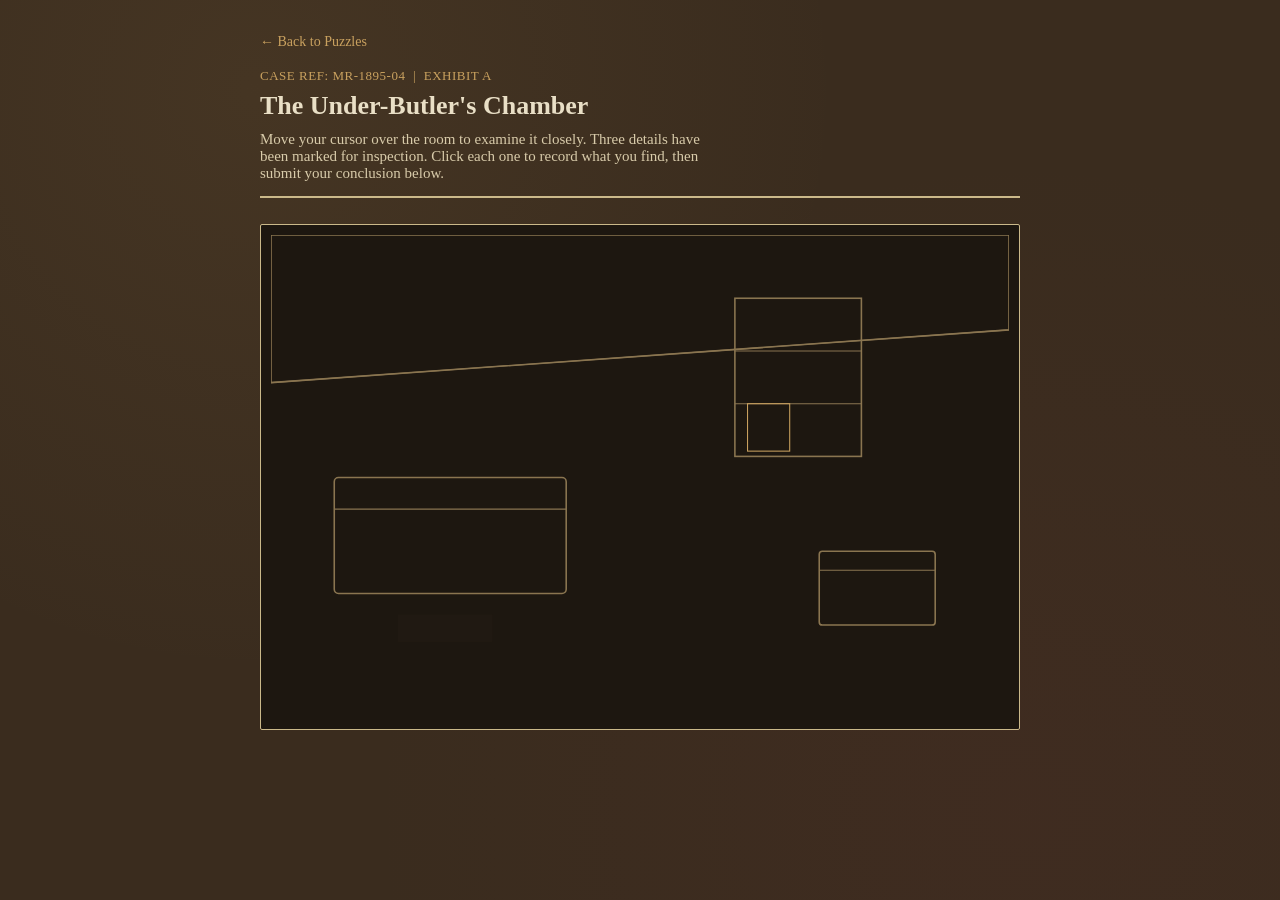
==== butlers-room-puzzle.html @ 9ac032d8 "Initial site: landing, roster with portraits, locations, puzzles" ====
<!DOCTYPE html>
<html lang="en">
<head>
<meta charset="UTF-8">
<meta name="viewport" content="width=device-width, initial-scale=1.0">
<meta name="robots" content="noindex, nofollow">
<title>MR-1895 — Exhibit: The Under-Butler's Chamber</title>
<style>
  :root {
    --ink: #241c14;
    --parchment: #e9dfc6;
    --parchment-dim: #d8cbaa;
    --wood: #3a2c1e;
    --candle: #c9a15f;
    --burgundy: #6d2a34;
    --line: #cbb98a;
  }

  * { box-sizing: border-box; }

  body {
    margin: 0;
    background: var(--wood);
    background-image:
      radial-gradient(circle at 20% 10%, rgba(201,161,95,0.08), transparent 45%),
      radial-gradient(circle at 80% 90%, rgba(109,42,52,0.10), transparent 50%);
    color: var(--parchment);
    font-family: "Iowan Old Style", "Palatino Linotype", Georgia, serif;
    min-height: 100vh;
    display: flex;
    justify-content: center;
    padding: 32px 16px 64px;
  }

  .sheet {
    max-width: 760px;
    width: 100%;
  }

  .case-header {
    border-bottom: 2px solid var(--line);
    padding-bottom: 14px;
    margin-bottom: 22px;
  }

  .case-ref {
    font-size: 13px;
    letter-spacing: 0.04em;
    color: var(--candle);
    margin: 0 0 6px;
  }

  h1 {
    font-size: 26px;
    font-weight: 600;
    margin: 0 0 8px;
    line-height: 1.25;
  }

  .instruction {
    font-size: 15px;
    color: var(--parchment-dim);
    margin: 0;
    max-width: 60ch;
  }

  .room-wrap {
    position: relative;
    background: #1d1710;
    border: 1px solid var(--line);
    border-radius: 2px;
    padding: 10px;
    margin: 26px 0;
  }

  svg { display: block; width: 100%; height: auto; }

  .hotspot {
    cursor: pointer;
    fill: transparent;
    stroke: var(--candle);
    stroke-width: 1.5;
    stroke-dasharray: 4 3;
    opacity: 0;
    transition: opacity 0.2s ease;
  }
  .hotspot:hover, .hotspot.examined { opacity: 0.9; }
  .hotspot.examined { stroke: var(--burgundy); }

  .hotspot-label {
    font-size: 11px;
    fill: var(--candle);
    opacity: 0;
    pointer-events: none;
    transition: opacity 0.2s ease;
    text-transform: none;
  }
  .hotspot:hover + .hotspot-label { opacity: 1; }

  .clue-log {
    margin-top: 6px;
  }

  .clue-card {
    display: none;
    border-left: 3px solid var(--burgundy);
    background: rgba(0,0,0,0.18);
    padding: 12px 16px;
    margin-bottom: 10px;
    font-size: 14.5px;
    line-height: 1.55;
  }
  .clue-card.visible { display: block; }
  .clue-card .clue-title {
    display: block;
    font-size: 12px;
    letter-spacing: 0.03em;
    color: var(--candle);
    margin-bottom: 4px;
  }

  .answer-block {
    margin-top: 28px;
    padding-top: 20px;
    border-top: 1px solid var(--line);
    display: none;
  }
  .answer-block.ready { display: block; }

  .answer-prompt {
    font-size: 15px;
    margin-bottom: 12px;
  }

  .answer-row {
    display: flex;
    gap: 10px;
    flex-wrap: wrap;
  }

  input[type="text"] {
    flex: 1;
    min-width: 200px;
    background: var(--parchment);
    color: var(--ink);
    border: 1px solid var(--line);
    border-radius: 2px;
    padding: 10px 12px;
    font-size: 15px;
    font-family: inherit;
  }

  button {
    background: var(--burgundy);
    color: var(--parchment);
    border: none;
    border-radius: 2px;
    padding: 10px 18px;
    font-size: 15px;
    font-family: inherit;
    cursor: pointer;
  }
  button:hover { background: #832f3c; }

  .feedback {
    margin-top: 12px;
    font-size: 14.5px;
    min-height: 20px;
  }
  .feedback.correct { color: #8fae7a; }
  .feedback.incorrect { color: #c98a6b; }
</style>
</head>
<body>
<div class="sheet">

  <a href="puzzles.html" style="display:inline-block; margin-bottom:18px; font-size:14px; color:var(--candle); text-decoration:none;">&larr; Back to Puzzles</a>

  <div class="case-header">
    <p class="case-ref">CASE REF: MR-1895-04 &nbsp;|&nbsp; EXHIBIT A</p>
    <h1>The Under-Butler's Chamber</h1>
    <p class="instruction">
      Move your cursor over the room to examine it closely. Three details have
      been marked for inspection. Click each one to record what you find,
      then submit your conclusion below.
    </p>
  </div>

  <!--
    ROOM DIAGRAM — placeholder ink-sketch built in SVG so the puzzle works
    with no image file at all. To swap in your real illustration instead:
    delete the <svg>...</svg> block below and replace it with:
      <img src="your-room-image.jpg" style="width:100%; display:block;">
    Then re-position the three <div class="hotspot-overlay"> hit areas
    (search for HOTSPOT 1 / 2 / 3 below) using percentage left/top/width/height
    so they sit over the right spots on your real image.
  -->
  <div class="room-wrap">
    <svg viewBox="0 0 700 460" xmlns="http://www.w3.org/2000/svg">
      <rect x="0" y="0" width="700" height="460" fill="#1d1710"/>
      <!-- sloped attic ceiling -->
      <polygon points="0,0 700,0 700,90 0,140" fill="none" stroke="#8a7550" stroke-width="1.5"/>
      <line x1="0" y1="140" x2="700" y2="90" stroke="#8a7550" stroke-width="1"/>
      <!-- bed -->
      <rect x="60" y="230" width="220" height="110" rx="4" fill="none" stroke="#8a7550" stroke-width="1.5"/>
      <line x1="60" y1="260" x2="280" y2="260" stroke="#8a7550" stroke-width="1"/>
      <!-- trunk, corner -->
      <rect x="520" y="300" width="110" height="70" rx="3" fill="none" stroke="#8a7550" stroke-width="1.5"/>
      <line x1="520" y1="318" x2="630" y2="318" stroke="#8a7550" stroke-width="1"/>
      <!-- chest of drawers -->
      <rect x="440" y="60" width="120" height="150" fill="none" stroke="#8a7550" stroke-width="1.5"/>
      <line x1="440" y1="110" x2="560" y2="110" stroke="#8a7550" stroke-width="1"/>
      <line x1="440" y1="160" x2="560" y2="160" stroke="#8a7550" stroke-width="1"/>
      <rect x="452" y="160" width="40" height="45" fill="none" stroke="#c9a15f" stroke-width="1"/>
      <!-- floorboard near bed, slightly darker plank -->
      <rect x="120" y="360" width="90" height="26" fill="#241c14" opacity="0.5"/>

      <!-- HOTSPOT 1: trunk -->
      <rect class="hotspot" data-clue="trunk" x="520" y="300" width="110" height="70" rx="3"/>
      <text class="hotspot-label" x="520" y="295">Examine the trunk</text>

      <!-- HOTSPOT 2: floorboard -->
      <rect class="hotspot" data-clue="floorboard" x="120" y="360" width="90" height="26"/>
      <text class="hotspot-label" x="120" y="404">Examine the floorboard</text>

      <!-- HOTSPOT 3: drawer -->
      <rect class="hotspot" data-clue="drawer" x="452" y="160" width="40" height="45"/>
      <text class="hotspot-label" x="452" y="222">Examine the drawer</text>
    </svg>
  </div>

  <div class="clue-log">
    <!--
      CLUE TEXT — edit the sentence inside each .clue-card to your real
      clue content. The clue-title is just a small caption label.
    -->
    <div class="clue-card" id="clue-trunk">
      <span class="clue-title">THE TRUNK</span>
      Beneath a folded coat, the lining has been recently unpicked and
      re-stitched with thread that doesn't match.
    </div>
    <div class="clue-card" id="clue-floorboard">
      <span class="clue-title">THE FLOORBOARD</span>
      One plank sits slightly proud of its neighbours, its nail heads
      scratched as though lifted and replaced more than once.
    </div>
    <div class="clue-card" id="clue-drawer">
      <span class="clue-title">THE DRAWER</span>
      A small brass key, too fine for any lock in this room, is tucked
      beneath a folded handkerchief.
    </div>
  </div>

  <!--
    ANSWER — edit the question text and the list of accepted answers.
    Matching is case-insensitive and ignores extra spaces; list every
    spelling/phrasing you're willing to accept.
  -->
  <div class="answer-block" id="answer-block">
    <p class="answer-prompt">
      Taken together — what has the under-butler hidden, and where?
    </p>
    <div class="answer-row">
      <input type="text" id="answer-input" placeholder="Type your answer…">
      <button id="submit-btn">Submit</button>
    </div>
    <p class="feedback" id="feedback"></p>
  </div>

</div>

<script>
  const ACCEPTED_ANSWERS = [
    "the ledger is in the trunk",
    "he hid the ledger in the trunk",
    "under the floorboard",
    "the key opens the trunk"
    // add more accepted phrasings here, all lowercase
  ];

  const examined = new Set();
  const totalHotspots = document.querySelectorAll(".hotspot").length;

  document.querySelectorAll(".hotspot").forEach(spot => {
    spot.addEventListener("click", () => {
      const clueId = spot.dataset.clue;
      document.getElementById("clue-" + clueId).classList.add("visible");
      spot.classList.add("examined");
      examined.add(clueId);
      if (examined.size === totalHotspots) {
        document.getElementById("answer-block").classList.add("ready");
      }
    });
  });

  document.getElementById("submit-btn").addEventListener("click", checkAnswer);
  document.getElementById("answer-input").addEventListener("keydown", e => {
    if (e.key === "Enter") checkAnswer();
  });

  function checkAnswer() {
    const raw = document.getElementById("answer-input").value;
    const normalized = raw.trim().toLowerCase().replace(/\s+/g, " ");
    const feedback = document.getElementById("feedback");
    if (ACCEPTED_ANSWERS.includes(normalized)) {
      feedback.textContent = "Correct. Watson's notes confirm your deduction.";
      feedback.className = "feedback correct";
    } else {
      feedback.textContent = "Not quite — examine the clues again.";
      feedback.className = "feedback incorrect";
    }
  }
</script>
</body>
</html>
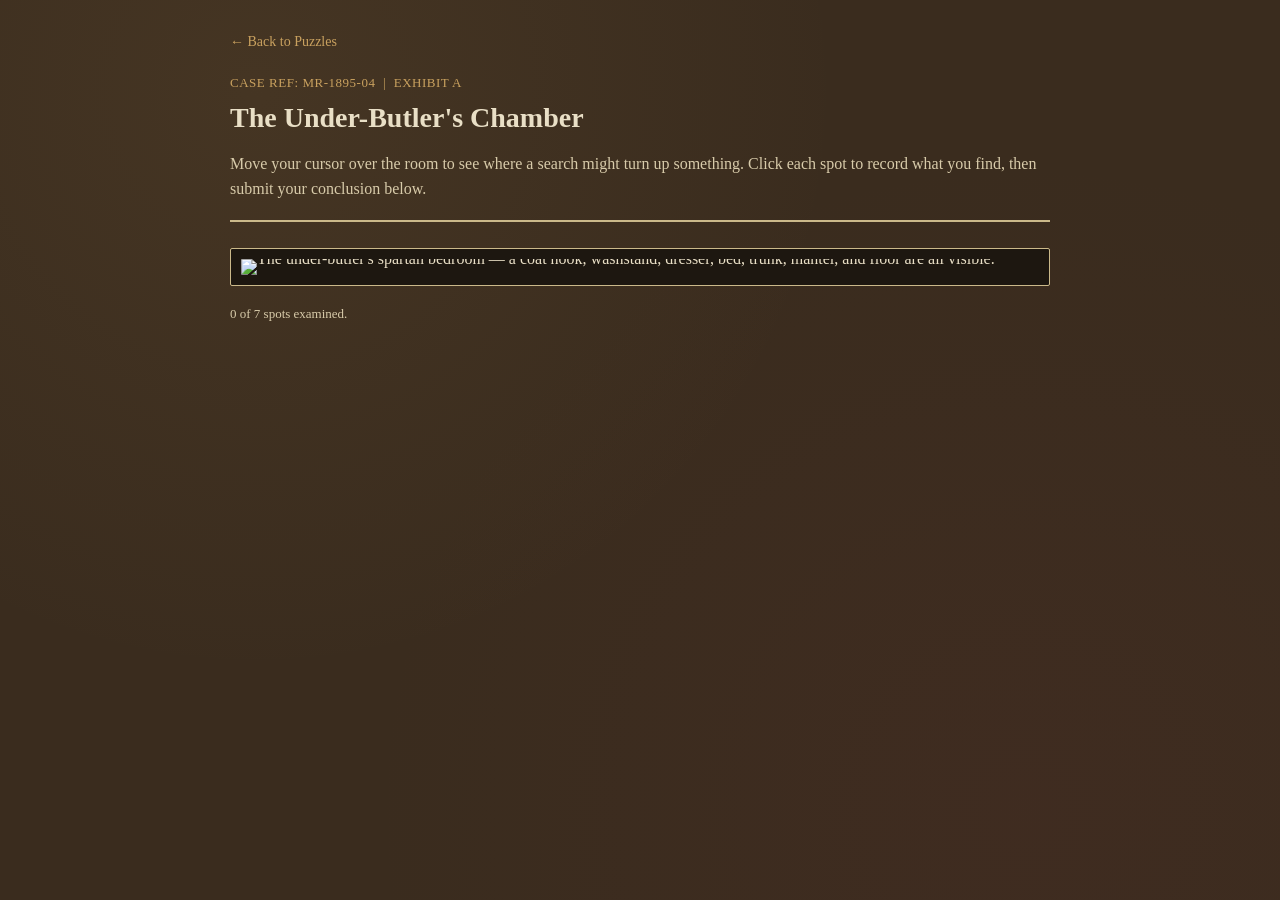
==== commit a9a0c123: "Replace butler's room puzzle placeholder with finished version Swaps the SVG sketch placeholder for " ====
--- a/butlers-room-puzzle.html
+++ b/butlers-room-puzzle.html
@@ -5,65 +5,8 @@
 <meta name="viewport" content="width=device-width, initial-scale=1.0">
 <meta name="robots" content="noindex, nofollow">
 <title>MR-1895 — Exhibit: The Under-Butler's Chamber</title>
+<link rel="stylesheet" href="style.css">
 <style>
-  :root {
-    --ink: #241c14;
-    --parchment: #e9dfc6;
-    --parchment-dim: #d8cbaa;
-    --wood: #3a2c1e;
-    --candle: #c9a15f;
-    --burgundy: #6d2a34;
-    --line: #cbb98a;
-  }
-
-  * { box-sizing: border-box; }
-
-  body {
-    margin: 0;
-    background: var(--wood);
-    background-image:
-      radial-gradient(circle at 20% 10%, rgba(201,161,95,0.08), transparent 45%),
-      radial-gradient(circle at 80% 90%, rgba(109,42,52,0.10), transparent 50%);
-    color: var(--parchment);
-    font-family: "Iowan Old Style", "Palatino Linotype", Georgia, serif;
-    min-height: 100vh;
-    display: flex;
-    justify-content: center;
-    padding: 32px 16px 64px;
-  }
-
-  .sheet {
-    max-width: 760px;
-    width: 100%;
-  }
-
-  .case-header {
-    border-bottom: 2px solid var(--line);
-    padding-bottom: 14px;
-    margin-bottom: 22px;
-  }
-
-  .case-ref {
-    font-size: 13px;
-    letter-spacing: 0.04em;
-    color: var(--candle);
-    margin: 0 0 6px;
-  }
-
-  h1 {
-    font-size: 26px;
-    font-weight: 600;
-    margin: 0 0 8px;
-    line-height: 1.25;
-  }
-
-  .instruction {
-    font-size: 15px;
-    color: var(--parchment-dim);
-    margin: 0;
-    max-width: 60ch;
-  }
-
   .room-wrap {
     position: relative;
     background: #1d1710;
@@ -71,35 +14,53 @@
     border-radius: 2px;
     padding: 10px;
     margin: 26px 0;
-  }
-
-  svg { display: block; width: 100%; height: auto; }
+    line-height: 0;
+  }
+
+  .room-wrap img {
+    display: block;
+    width: 100%;
+    height: auto;
+    border-radius: 1px;
+  }
 
   .hotspot {
+    position: absolute;
+    border: 1.5px dashed transparent;
+    border-radius: 3px;
     cursor: pointer;
-    fill: transparent;
-    stroke: var(--candle);
-    stroke-width: 1.5;
-    stroke-dasharray: 4 3;
-    opacity: 0;
-    transition: opacity 0.2s ease;
-  }
-  .hotspot:hover, .hotspot.examined { opacity: 0.9; }
-  .hotspot.examined { stroke: var(--burgundy); }
-
-  .hotspot-label {
+    transition: border-color 0.2s ease, background 0.2s ease;
+  }
+  .hotspot:hover,
+  .hotspot:focus-visible {
+    border-color: var(--candle);
+    background: rgba(201, 161, 95, 0.10);
+  }
+  .hotspot.examined {
+    border-color: var(--burgundy);
+  }
+  .hotspot.examined.evidence {
+    border-color: #8fae7a;
+  }
+
+  .hotspot-tag {
+    position: absolute;
+    bottom: -22px;
+    left: 0;
     font-size: 11px;
-    fill: var(--candle);
+    color: var(--candle);
+    background: rgba(0,0,0,0.6);
+    padding: 2px 6px;
+    border-radius: 2px;
+    white-space: nowrap;
     opacity: 0;
     pointer-events: none;
     transition: opacity 0.2s ease;
-    text-transform: none;
-  }
-  .hotspot:hover + .hotspot-label { opacity: 1; }
-
-  .clue-log {
-    margin-top: 6px;
-  }
+  }
+  .hotspot:hover .hotspot-tag,
+  .hotspot:focus-visible .hotspot-tag { opacity: 1; }
+
+  .clue-log { margin-top: 6px; }
 
   .clue-card {
     display: none;
@@ -109,8 +70,11 @@
     margin-bottom: 10px;
     font-size: 14.5px;
     line-height: 1.55;
+    color: var(--parchment);
   }
   .clue-card.visible { display: block; }
+  .clue-card.evidence { border-left-color: #8fae7a; }
+
   .clue-card .clue-title {
     display: block;
     font-size: 12px;
@@ -118,6 +82,16 @@
     color: var(--candle);
     margin-bottom: 4px;
   }
+  .clue-card.evidence .clue-title::after {
+    content: "  —  EVIDENCE";
+    color: #8fae7a;
+  }
+
+  .progress-note {
+    font-size: 13px;
+    color: var(--parchment-dim);
+    margin: -8px 0 18px;
+  }
 
   .answer-block {
     margin-top: 28px;
@@ -127,16 +101,9 @@
   }
   .answer-block.ready { display: block; }
 
-  .answer-prompt {
-    font-size: 15px;
-    margin-bottom: 12px;
-  }
-
-  .answer-row {
-    display: flex;
-    gap: 10px;
-    flex-wrap: wrap;
-  }
+  .answer-prompt { font-size: 15px; margin-bottom: 12px; color: var(--parchment); }
+
+  .answer-row { display: flex; gap: 10px; flex-wrap: wrap; }
 
   input[type="text"] {
     flex: 1;
@@ -162,103 +129,116 @@
   }
   button:hover { background: #832f3c; }
 
-  .feedback {
-    margin-top: 12px;
-    font-size: 14.5px;
-    min-height: 20px;
-  }
+  .feedback { margin-top: 12px; font-size: 14.5px; min-height: 20px; }
   .feedback.correct { color: #8fae7a; }
   .feedback.incorrect { color: #c98a6b; }
 </style>
 </head>
 <body>
-<div class="sheet">
-
-  <a href="puzzles.html" style="display:inline-block; margin-bottom:18px; font-size:14px; color:var(--candle); text-decoration:none;">&larr; Back to Puzzles</a>
-
-  <div class="case-header">
-    <p class="case-ref">CASE REF: MR-1895-04 &nbsp;|&nbsp; EXHIBIT A</p>
-    <h1>The Under-Butler's Chamber</h1>
-    <p class="instruction">
-      Move your cursor over the room to examine it closely. Three details have
-      been marked for inspection. Click each one to record what you find,
-      then submit your conclusion below.
-    </p>
+<div class="page">
+
+  <a class="back-link" href="puzzles.html">&larr; Back to Puzzles</a>
+
+  <p class="case-ref">CASE REF: MR-1895-04 &nbsp;|&nbsp; EXHIBIT A</p>
+  <h1>The Under-Butler's Chamber</h1>
+  <p>
+    Move your cursor over the room to see where a search might turn up
+    something. Click each spot to record what you find, then submit your
+    conclusion below.
+  </p>
+
+  <hr class="divider">
+
+  <div class="room-wrap">
+    <img src="puzzles/butlers-room.png" alt="The under-butler's spartan bedroom — a coat hook, washstand, dresser, bed, trunk, mantel, and floor are all visible.">
+
+    <div class="hotspot" data-clue="hook" style="left:12%; top:23%; width:9%; height:26%;">
+      <span class="hotspot-tag">Coat on the hook</span>
+    </div>
+
+    <div class="hotspot" data-clue="washstand" style="left:10%; top:52%; width:15%; height:30%;">
+      <span class="hotspot-tag">Washstand</span>
+    </div>
+
+    <div class="hotspot" data-clue="drawers" style="left:29%; top:37%; width:11%; height:29%;">
+      <span class="hotspot-tag">Chest of drawers</span>
+    </div>
+
+    <div class="hotspot" data-clue="mattress" style="left:45%; top:43%; width:29%; height:22%;">
+      <span class="hotspot-tag">Bed &amp; mattress</span>
+    </div>
+
+    <div class="hotspot" data-clue="trunk" style="left:43%; top:63%; width:13%; height:14%;">
+      <span class="hotspot-tag">Trunk</span>
+    </div>
+
+    <div class="hotspot" data-clue="mantel" style="left:74%; top:36%; width:10%; height:10%;">
+      <span class="hotspot-tag">Mantel shelf</span>
+    </div>
+
+    <div class="hotspot" data-clue="floorboard" style="left:62%; top:70%; width:16%; height:12%;">
+      <span class="hotspot-tag">The floor, near the hearth</span>
+    </div>
+
   </div>
 
-  <!--
-    ROOM DIAGRAM — placeholder ink-sketch built in SVG so the puzzle works
-    with no image file at all. To swap in your real illustration instead:
-    delete the <svg>...</svg> block below and replace it with:
-      <img src="your-room-image.jpg" style="width:100%; display:block;">
-    Then re-position the three <div class="hotspot-overlay"> hit areas
-    (search for HOTSPOT 1 / 2 / 3 below) using percentage left/top/width/height
-    so they sit over the right spots on your real image.
-  -->
-  <div class="room-wrap">
-    <svg viewBox="0 0 700 460" xmlns="http://www.w3.org/2000/svg">
-      <rect x="0" y="0" width="700" height="460" fill="#1d1710"/>
-      <!-- sloped attic ceiling -->
-      <polygon points="0,0 700,0 700,90 0,140" fill="none" stroke="#8a7550" stroke-width="1.5"/>
-      <line x1="0" y1="140" x2="700" y2="90" stroke="#8a7550" stroke-width="1"/>
-      <!-- bed -->
-      <rect x="60" y="230" width="220" height="110" rx="4" fill="none" stroke="#8a7550" stroke-width="1.5"/>
-      <line x1="60" y1="260" x2="280" y2="260" stroke="#8a7550" stroke-width="1"/>
-      <!-- trunk, corner -->
-      <rect x="520" y="300" width="110" height="70" rx="3" fill="none" stroke="#8a7550" stroke-width="1.5"/>
-      <line x1="520" y1="318" x2="630" y2="318" stroke="#8a7550" stroke-width="1"/>
-      <!-- chest of drawers -->
-      <rect x="440" y="60" width="120" height="150" fill="none" stroke="#8a7550" stroke-width="1.5"/>
-      <line x1="440" y1="110" x2="560" y2="110" stroke="#8a7550" stroke-width="1"/>
-      <line x1="440" y1="160" x2="560" y2="160" stroke="#8a7550" stroke-width="1"/>
-      <rect x="452" y="160" width="40" height="45" fill="none" stroke="#c9a15f" stroke-width="1"/>
-      <!-- floorboard near bed, slightly darker plank -->
-      <rect x="120" y="360" width="90" height="26" fill="#241c14" opacity="0.5"/>
-
-      <!-- HOTSPOT 1: trunk -->
-      <rect class="hotspot" data-clue="trunk" x="520" y="300" width="110" height="70" rx="3"/>
-      <text class="hotspot-label" x="520" y="295">Examine the trunk</text>
-
-      <!-- HOTSPOT 2: floorboard -->
-      <rect class="hotspot" data-clue="floorboard" x="120" y="360" width="90" height="26"/>
-      <text class="hotspot-label" x="120" y="404">Examine the floorboard</text>
-
-      <!-- HOTSPOT 3: drawer -->
-      <rect class="hotspot" data-clue="drawer" x="452" y="160" width="40" height="45"/>
-      <text class="hotspot-label" x="452" y="222">Examine the drawer</text>
-    </svg>
-  </div>
+  <p class="progress-note" id="progress-note">0 of 7 spots examined.</p>
 
   <div class="clue-log">
-    <!--
-      CLUE TEXT — edit the sentence inside each .clue-card to your real
-      clue content. The clue-title is just a small caption label.
-    -->
+
+    <div class="clue-card" id="clue-hook">
+      <span class="clue-title">THE COAT HOOK</span>
+      A worn work jacket, nothing in the pockets but a stub of pencil and a
+      few crumbs of tobacco. Unremarkable.
+    </div>
+
+    <div class="clue-card" id="clue-washstand">
+      <span class="clue-title">THE WASHSTAND</span>
+      A chipped basin and pitcher, water gone cold. The soap is worn down
+      to a sliver — a man who washes carefully, that's all.
+    </div>
+
+    <div class="clue-card evidence" id="clue-drawers">
+      <span class="clue-title">THE CHEST OF DRAWERS</span>
+      Folded shirts, a spare collar, a waistcoat pushed to the back. The
+      waistcoat's lining has been unpicked and re-sewn along one seam —
+      clumsily, in a thread that doesn't match. Inside: a torn corner of
+      paper, hand-ruled with figures in a careful, surveyor's hand.
+    </div>
+
+    <div class="clue-card" id="clue-mattress">
+      <span class="clue-title">THE MATTRESS</span>
+      Something hard beneath the ticking. A small flask, drink long since
+      evaporated to a sour residue. A private vice, perhaps — but not the
+      one you're looking for.
+    </div>
+
     <div class="clue-card" id="clue-trunk">
       <span class="clue-title">THE TRUNK</span>
-      Beneath a folded coat, the lining has been recently unpicked and
-      re-stitched with thread that doesn't match.
-    </div>
-    <div class="clue-card" id="clue-floorboard">
-      <span class="clue-title">THE FLOORBOARD</span>
-      One plank sits slightly proud of its neighbours, its nail heads
-      scratched as though lifted and replaced more than once.
-    </div>
-    <div class="clue-card" id="clue-drawer">
-      <span class="clue-title">THE DRAWER</span>
-      A small brass key, too fine for any lock in this room, is tucked
-      beneath a folded handkerchief.
-    </div>
+      A spare pair of boots, a Bible with a cracked spine, a bundle of old
+      letters tied with string and long since read to pieces. Nothing
+      hidden here.
+    </div>
+
+    <div class="clue-card" id="clue-mantel">
+      <span class="clue-title">THE MANTEL SHELF</span>
+      A single dried flower, pressed flat and kept long past its bloom.
+      Sentiment, most likely — a keepsake, not a clue.
+    </div>
+
+    <div class="clue-card evidence" id="clue-floorboard">
+      <span class="clue-title">THE FLOOR, NEAR THE HEARTH</span>
+      One board sits a shade lighter than its neighbours — lifted and
+      replaced more than once. Beneath it: a small brown bottle, half
+      empty, and a chemist's receipt. The printed address reads
+      <em>Wardour Street</em>.
+    </div>
+
   </div>
 
-  <!--
-    ANSWER — edit the question text and the list of accepted answers.
-    Matching is case-insensitive and ignores extra spaces; list every
-    spelling/phrasing you're willing to accept.
-  -->
   <div class="answer-block" id="answer-block">
     <p class="answer-prompt">
-      Taken together — what has the under-butler hidden, and where?
+      Taken together — what has Edwin been hiding, and where does it point you next?
     </p>
     <div class="answer-row">
       <input type="text" id="answer-input" placeholder="Type your answer…">
@@ -271,25 +251,40 @@
 
 <script>
   const ACCEPTED_ANSWERS = [
-    "the ledger is in the trunk",
-    "he hid the ledger in the trunk",
-    "under the floorboard",
-    "the key opens the trunk"
-    // add more accepted phrasings here, all lowercase
+    "wardour street",
+    "the receipt points to wardour street",
+    "laudanum and a torn map corner",
+    "he stole a piece of brunton's map and has a laudanum habit",
+    "laudanum, wardour street",
+    "the map corner and the laudanum bottle point to wardour street"
   ];
 
   const examined = new Set();
   const totalHotspots = document.querySelectorAll(".hotspot").length;
+  const progressNote = document.getElementById("progress-note");
 
   document.querySelectorAll(".hotspot").forEach(spot => {
-    spot.addEventListener("click", () => {
+    spot.setAttribute("tabindex", "0");
+    spot.setAttribute("role", "button");
+
+    const reveal = () => {
       const clueId = spot.dataset.clue;
-      document.getElementById("clue-" + clueId).classList.add("visible");
+      const card = document.getElementById("clue-" + clueId);
+      card.classList.add("visible");
       spot.classList.add("examined");
+      if (card.classList.contains("evidence")) {
+        spot.classList.add("evidence");
+      }
       examined.add(clueId);
+      progressNote.textContent = examined.size + " of " + totalHotspots + " spots examined.";
       if (examined.size === totalHotspots) {
         document.getElementById("answer-block").classList.add("ready");
       }
+    };
+
+    spot.addEventListener("click", reveal);
+    spot.addEventListener("keydown", e => {
+      if (e.key === "Enter" || e.key === " ") { e.preventDefault(); reveal(); }
     });
   });
 
@@ -302,11 +297,14 @@
     const raw = document.getElementById("answer-input").value;
     const normalized = raw.trim().toLowerCase().replace(/\s+/g, " ");
     const feedback = document.getElementById("feedback");
-    if (ACCEPTED_ANSWERS.includes(normalized)) {
-      feedback.textContent = "Correct. Watson's notes confirm your deduction.";
+    const isCorrect = ACCEPTED_ANSWERS.some(a => normalized.includes(a)) ||
+                       normalized.includes("wardour") ||
+                       (normalized.includes("laudanum") && normalized.includes("map"));
+    if (isCorrect) {
+      feedback.textContent = "Correct. Present the bottle and the receipt together, and Edwin will have nowhere left to stand.";
       feedback.className = "feedback correct";
     } else {
-      feedback.textContent = "Not quite — examine the clues again.";
+      feedback.textContent = "Not quite — look again at what the floor and the drawers gave up.";
       feedback.className = "feedback incorrect";
     }
   }
--- a/style.css
+++ b/style.css
@@ -0,0 +1,225 @@
+/* ============================================================
+   SHARED STYLESHEET
+   Every page links to this one file, so a change here (colors,
+   fonts, spacing) updates the whole site at once. Edit the
+   :root variables below to retheme everything in one place.
+   ============================================================ */
+
+:root {
+  --ink: #241c14;
+  --parchment: #e9dfc6;
+  --parchment-dim: #d8cbaa;
+  --wood: #3a2c1e;
+  --candle: #c9a15f;
+  --burgundy: #6d2a34;
+  --line: #cbb98a;
+}
+
+* { box-sizing: border-box; }
+
+body {
+  margin: 0;
+  background: var(--wood);
+  background-image:
+    radial-gradient(circle at 20% 10%, rgba(201,161,95,0.08), transparent 45%),
+    radial-gradient(circle at 80% 90%, rgba(109,42,52,0.10), transparent 50%);
+  color: var(--parchment);
+  font-family: "Iowan Old Style", "Palatino Linotype", Georgia, serif;
+  min-height: 100vh;
+  padding: 32px 16px 64px;
+}
+
+.page {
+  max-width: 820px;
+  margin: 0 auto;
+}
+
+.case-ref {
+  font-size: 13px;
+  letter-spacing: 0.04em;
+  color: var(--candle);
+  margin: 0 0 6px;
+}
+
+h1 {
+  font-size: 28px;
+  font-weight: 600;
+  margin: 0 0 10px;
+  line-height: 1.25;
+}
+
+h2 {
+  font-size: 20px;
+  font-weight: 600;
+  margin: 0 0 8px;
+}
+
+p {
+  line-height: 1.6;
+  color: var(--parchment-dim);
+}
+
+a {
+  color: var(--candle);
+}
+
+.back-link {
+  display: inline-block;
+  margin-bottom: 22px;
+  font-size: 14px;
+  color: var(--candle);
+  text-decoration: none;
+  border-bottom: 1px solid transparent;
+}
+.back-link:hover { border-bottom-color: var(--candle); }
+
+.divider {
+  border: none;
+  border-top: 2px solid var(--line);
+  margin: 18px 0 26px;
+}
+
+/* Card grid, used on the landing page and roster page */
+.card-grid {
+  display: grid;
+  grid-template-columns: repeat(auto-fit, minmax(220px, 1fr));
+  gap: 16px;
+  margin-top: 24px;
+}
+
+.card {
+  background: rgba(0,0,0,0.18);
+  border: 1px solid var(--line);
+  border-left: 3px solid var(--burgundy);
+  border-radius: 2px;
+  padding: 16px 18px;
+  text-decoration: none;
+  color: inherit;
+  display: block;
+}
+
+.card:hover {
+  background: rgba(0,0,0,0.28);
+}
+
+.card .card-title {
+  font-size: 12px;
+  letter-spacing: 0.03em;
+  color: var(--candle);
+  display: block;
+  margin-bottom: 6px;
+}
+
+.card h3 {
+  margin: 0 0 6px;
+  font-size: 18px;
+}
+
+.card p {
+  margin: 0;
+  font-size: 14px;
+}
+
+/* ============================================================
+   PORTRAIT POPUP (used on the Roster page)
+   Clicking a name fades the portrait into view over a dark
+   backdrop, rather than navigating to a new page.
+   ============================================================ */
+
+.name-link {
+  background: none;
+  border: none;
+  padding: 0;
+  margin: 0 0 6px;
+  font: inherit;
+  font-size: 18px;
+  font-weight: 600;
+  color: var(--parchment);
+  cursor: pointer;
+  text-align: left;
+  text-decoration: underline;
+  text-decoration-color: var(--line);
+  text-underline-offset: 3px;
+}
+.name-link:hover { color: var(--candle); text-decoration-color: var(--candle); }
+
+.portrait-modal {
+  position: fixed;
+  inset: 0;
+  background: rgba(10, 7, 4, 0);
+  display: flex;
+  align-items: center;
+  justify-content: center;
+  padding: 24px;
+  z-index: 100;
+  visibility: hidden;
+  pointer-events: none;
+  transition: background 0.45s ease, visibility 0s linear 0.45s;
+  overflow-y: auto; /* fallback: scroll on very small screens instead of clipping */
+}
+.portrait-modal.open {
+  background: rgba(10, 7, 4, 0.82);
+  visibility: visible;
+  pointer-events: auto;
+  transition: background 0.45s ease;
+}
+
+.portrait-modal-inner {
+  position: relative;
+  max-width: 420px;
+  width: 100%;
+  /* Cap height to the viewport (minus the padding above) so the image
+     scales DOWN to fit whole, rather than overflowing and getting
+     clipped by the fixed-position overlay. */
+  max-height: calc(100vh - 48px);
+  display: flex;
+  flex-direction: column;
+  margin: auto; /* keeps it centered even when shorter than the flex container */
+  opacity: 0;
+  transform: scale(0.94);
+  transition: opacity 0.45s ease, transform 0.45s ease;
+}
+.portrait-modal.open .portrait-modal-inner {
+  opacity: 1;
+  transform: scale(1);
+}
+
+.portrait-modal img {
+  width: auto;
+  height: auto;
+  max-width: 100%;
+  /* Leave room for the caption below; image shrinks to fit rather
+     than being cropped by the container. */
+  max-height: calc(100vh - 48px - 40px);
+  object-fit: contain;
+  display: block;
+  margin: 0 auto;
+  border-radius: 2px;
+  box-shadow: 0 20px 60px rgba(0,0,0,0.5);
+}
+
+.portrait-modal-caption {
+  text-align: center;
+  margin-top: 12px;
+  font-size: 14px;
+  color: var(--parchment-dim);
+  flex-shrink: 0;
+}
+
+.portrait-modal-close {
+  position: absolute;
+  top: -14px;
+  right: -14px;
+  width: 32px;
+  height: 32px;
+  border-radius: 50%;
+  background: var(--burgundy);
+  color: var(--parchment);
+  border: none;
+  font-size: 16px;
+  cursor: pointer;
+  display: flex;
+  align-items: center;
+  justify-content: center;
+}
+.portrait-modal-close:hover { background: #832f3c; }
